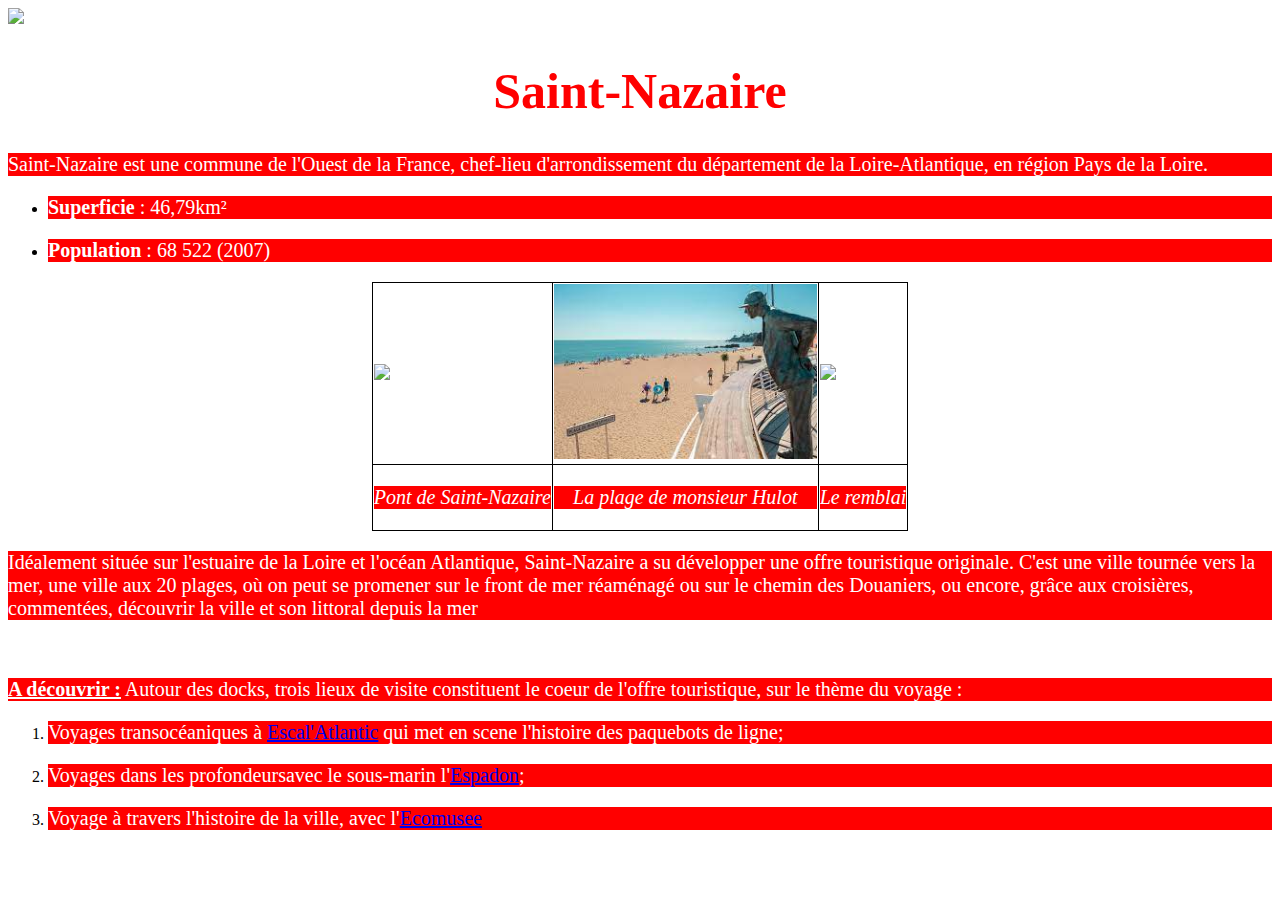
==== index.html @ 576ee2ab "v3" ====
<!DOCTYPE HTML>
<html>
	<head>
		<title>Saint-Nazaire</title>
		<meta charset="UTF-8">
		<style></style>
		<link rel="stylesheet" href="SaintNazaire.css" />
		<script></script>
		<link rel="icon" type="image/png" sizes="16x16" href="https://www.saintnazaire.fr/fileadmin/images/171206-logosaintnazaire.png">

	</head>
	<body>
		<a href="https://www.saintnazaire.fr/" target="_blank"><img src="https://www.saintnazaire.fr/fileadmin/images/171206-logosaintnazaire.png" height="130"></a>
		<center><h1>Saint-Nazaire</h1></center>
		<p>Saint-Nazaire est une commune de l'Ouest de la France, chef-lieu d'arrondissement du département de la Loire-Atlantique, en région Pays de la Loire.</p>
		<ul>
		<li><b><p>Superficie</b> : 46,79km²</li></p>
		<li><b><p>Population</b> : 68 522 (2007) </li></p>
		</ul>
		<center>
		<table>
			<tr>
				<td><a href="https://www.saint-nazaire-tourisme.com/offres/pont-de-saint-nazaire-saint-nazaire-fr-2500782/" target="_blank"><img src="https://cdn.pixabay.com/photo/2019/06/19/15/54/saint-nazaire-4285239_960_720.jpg" height="175"></a></td>
				<td><a href="https://www.saint-nazaire-tourisme.com/offres/plage-de-monsieur-hulot-saint-nazaire-fr-2501015/" target="_blank"><img src="[data-uri]" height="175"></a></td>
				<td><a href="https://www.saint-nazaire-tourisme.com/decouvrir/decouvrir-la-mer/front-de-mer-de-saint-nazaire/" target="_blank"><img src="https://www.phytolab.fr/wp-content/uploads/2016/11/PHYTOLAB_Saint-Nazaire_front-mer_vue01.jpg" height="175"></a></td>
			</tr>
			<tr>
				<td><i><center><p>Pont de Saint-Nazaire</p></center></i></td>
				<td><i><center><p>La plage de monsieur Hulot</p></center></i></td>
				<td><i><center><p>Le remblai</p></center></i></td>
			</tr>
		</table>
		</center>
		<p>Idéalement située sur l'estuaire de la Loire et l'océan Atlantique, Saint-Nazaire a su développer une offre touristique originale. C'est une ville tournée vers la mer, une ville aux 20 plages, où on peut se promener sur le front de mer réaménagé ou sur le chemin des Douaniers, ou encore, grâce aux croisières, commentées, découvrir la ville et son littoral depuis la mer</p>
		<br>
		<u><b><p>A découvrir :</b></u> Autour des docks, trois lieux de visite constituent le coeur de l'offre touristique, sur le thème du voyage :</p>
		<ol>
			<li><p>Voyages transocéaniques à <a href="file:///C:/Users/Jules/Desktop/SaintNazaire/EscalAtlantique/EscalAtlantique.html" target="_blank">Escal'Atlantic</a> qui met en scene l'histoire des paquebots de ligne;</p>
			<li><p>Voyages dans les profondeursavec le sous-marin l'<a href="file:///C:/Users/Jules/Desktop/SaintNazaire/Espadon/Espadon.html" target="_blank">Espadon</a>;</p>
			<li><p>Voyage à travers l'histoire de la ville, avec l'<a href="file:///C:/Users/Jules/Desktop/SaintNazaire/Ecomusee/Ecomusee.html" target="_blank">Ecomusee</a></p>
		</ol>
	</body>
</html>
---- SaintNazaire.css ----
/*C'est un tableau */
table{
    border-collapse: collapse; /* Les bordures du tableau seront collées (plus joli) */
}

td{
    border: 1px solid black;
}

h1{
	color: #FF0000;
	font-size: 50px
}

p{
	color: #FFFFFF;
	background-color: #FF0000;
	font-size: 20px
}
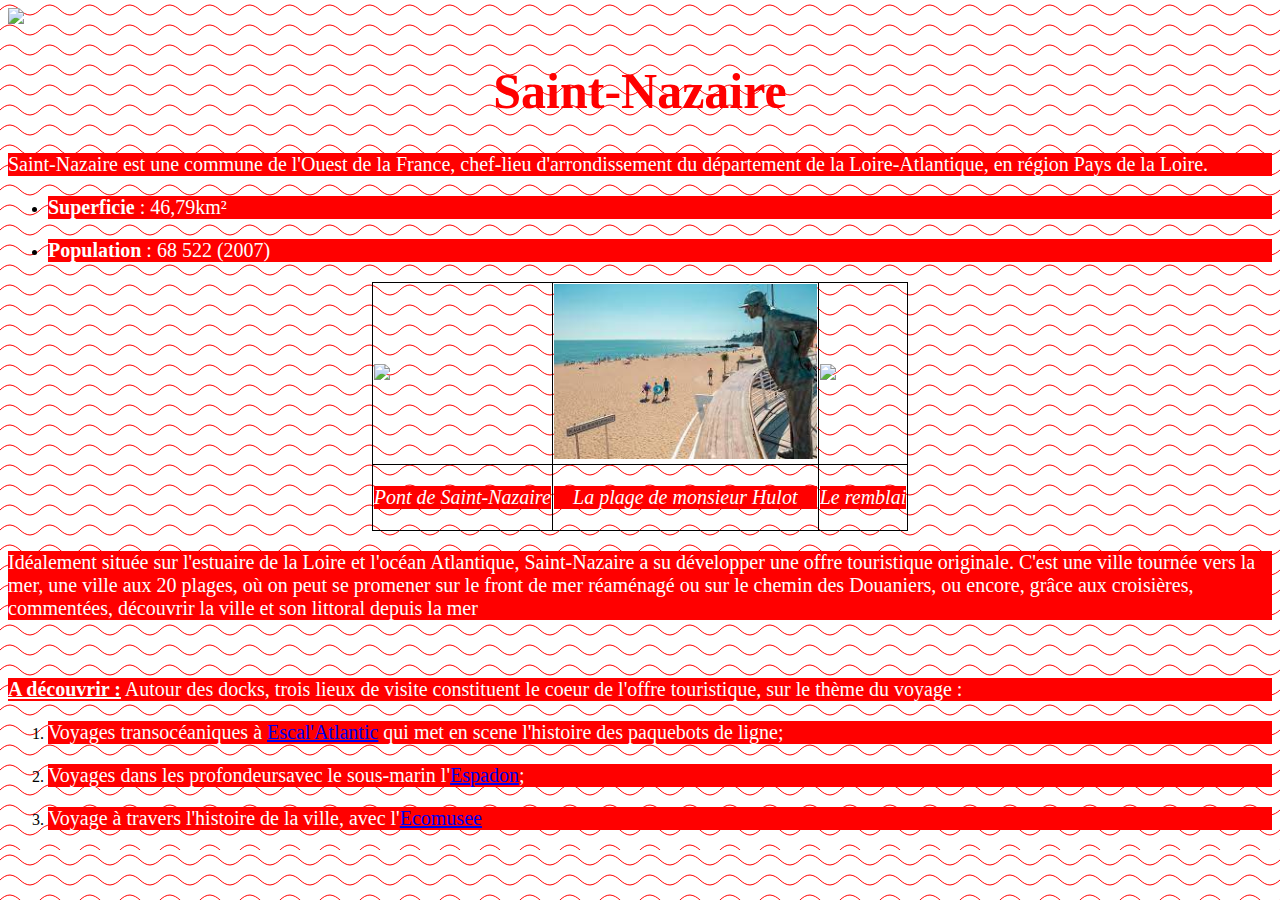
==== commit 61f29654: "Update index.html" ====
--- a/index.html
+++ b/index.html
@@ -35,9 +35,9 @@
 		<br>
 		<u><b><p>A découvrir :</b></u> Autour des docks, trois lieux de visite constituent le coeur de l'offre touristique, sur le thème du voyage :</p>
 		<ol>
-			<li><p>Voyages transocéaniques à <a href="file:///C:/Users/Jules/Desktop/SaintNazaire/EscalAtlantique/EscalAtlantique.html" target="_blank">Escal'Atlantic</a> qui met en scene l'histoire des paquebots de ligne;</p>
-			<li><p>Voyages dans les profondeursavec le sous-marin l'<a href="file:///C:/Users/Jules/Desktop/SaintNazaire/Espadon/Espadon.html" target="_blank">Espadon</a>;</p>
-			<li><p>Voyage à travers l'histoire de la ville, avec l'<a href="file:///C:/Users/Jules/Desktop/SaintNazaire/Ecomusee/Ecomusee.html" target="_blank">Ecomusee</a></p>
+			<li><p>Voyages transocéaniques à <a href="EscalAtlantique/EscalAtlantique.html" target="_blank">Escal'Atlantic</a> qui met en scene l'histoire des paquebots de ligne;</p>
+			<li><p>Voyages dans les profondeursavec le sous-marin l'<a href="Espadon/Espadon.html" target="_blank">Espadon</a>;</p>
+			<li><p>Voyage à travers l'histoire de la ville, avec l'<a href="Ecomusee/Ecomusee.html" target="_blank">Ecomusee</a></p>
 		</ol>
 	</body>
-</html>+</html>
--- a/SaintNazaire.css
+++ b/SaintNazaire.css
@@ -16,4 +16,9 @@
 	color: #FFFFFF;
 	background-color: #FF0000;
 	font-size: 20px
-}+}
+
+body{
+	height: 100%;
+	background-image: url("data:image/svg+xml,<svg id='patternId' width='100%' height='100%' xmlns='http://www.w3.org/2000/svg'><defs><pattern id='a' patternUnits='userSpaceOnUse' width='40' height='20' patternTransform='scale(1) rotate(0)'><rect x='0' y='0' width='100%' height='100%' fill='hsla(0,0%,100%,1)'/><path d='M-4.798 13.573C-3.149 12.533-1.446 11.306 0 10c2.812-2.758 6.18-4.974 10-5 4.183.336 7.193 2.456 10 5 2.86 2.687 6.216 4.952 10 5 4.185-.315 7.35-2.48 10-5 1.452-1.386 3.107-3.085 4.793-4.176'  stroke-width='1' stroke='hsla(0, 100%, 50%, 1)' fill='none'/></pattern></defs><rect width='800%' height='800%' transform='translate(0,0)' fill='url(%23a)'/></svg>");
+}
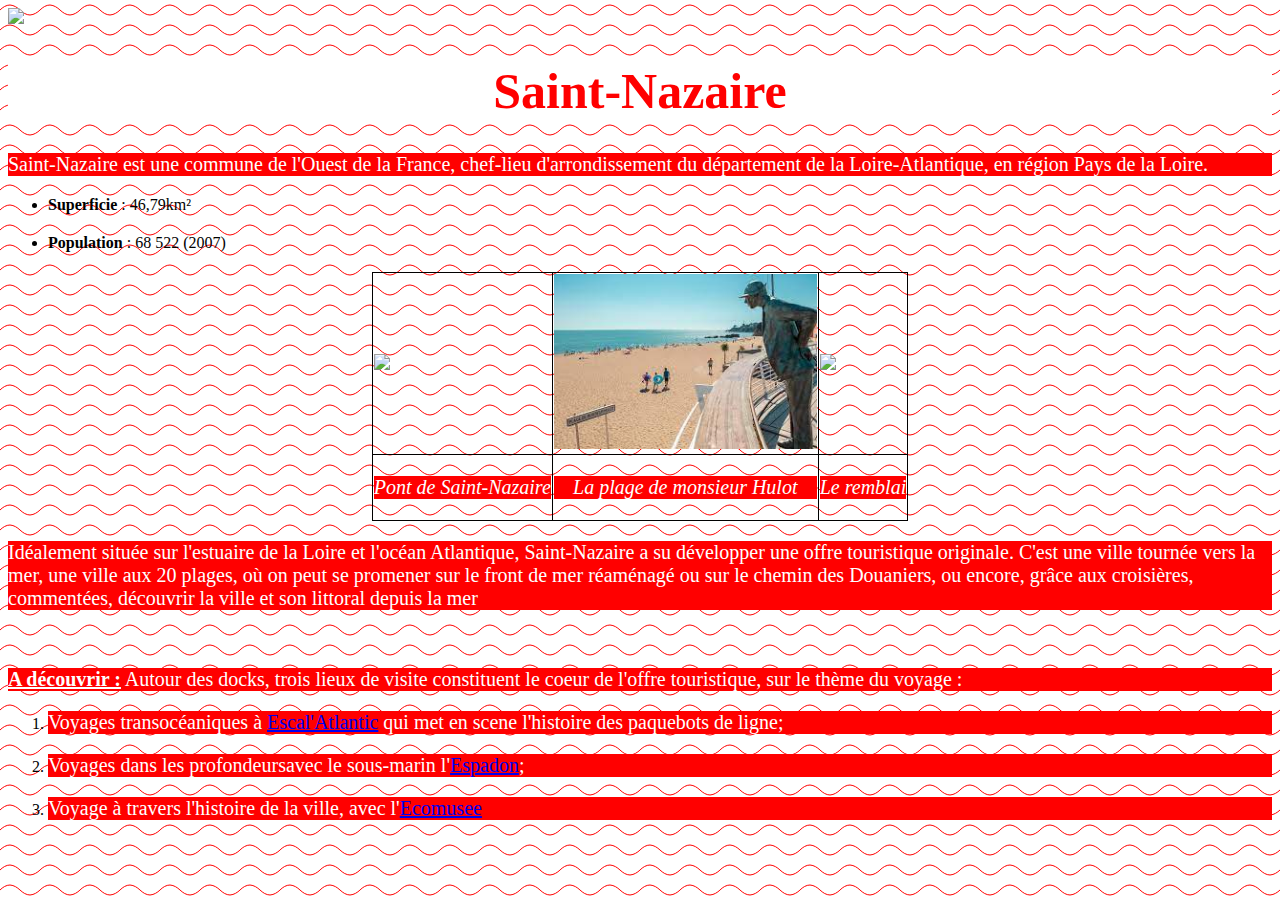
==== commit dae2110c: "Update index.html" ====
--- a/index.html
+++ b/index.html
@@ -14,8 +14,8 @@
 		<center><h1>Saint-Nazaire</h1></center>
 		<p>Saint-Nazaire est une commune de l'Ouest de la France, chef-lieu d'arrondissement du département de la Loire-Atlantique, en région Pays de la Loire.</p>
 		<ul>
-		<li><b><p>Superficie</b> : 46,79km²</li></p>
-		<li><b><p>Population</b> : 68 522 (2007) </li></p>
+		<p><li><b>Superficie</b> : 46,79km²</li></p>
+		<p><li><b>Population</b> : 68 522 (2007) </li></p>
 		</ul>
 		<center>
 		<table>
--- a/SaintNazaire.css
+++ b/SaintNazaire.css
@@ -9,7 +9,8 @@
 
 h1{
 	color: #FF0000;
-	font-size: 50px
+	font-size: 50px;
+	background-color: #FFFFFF;
 }
 
 p{
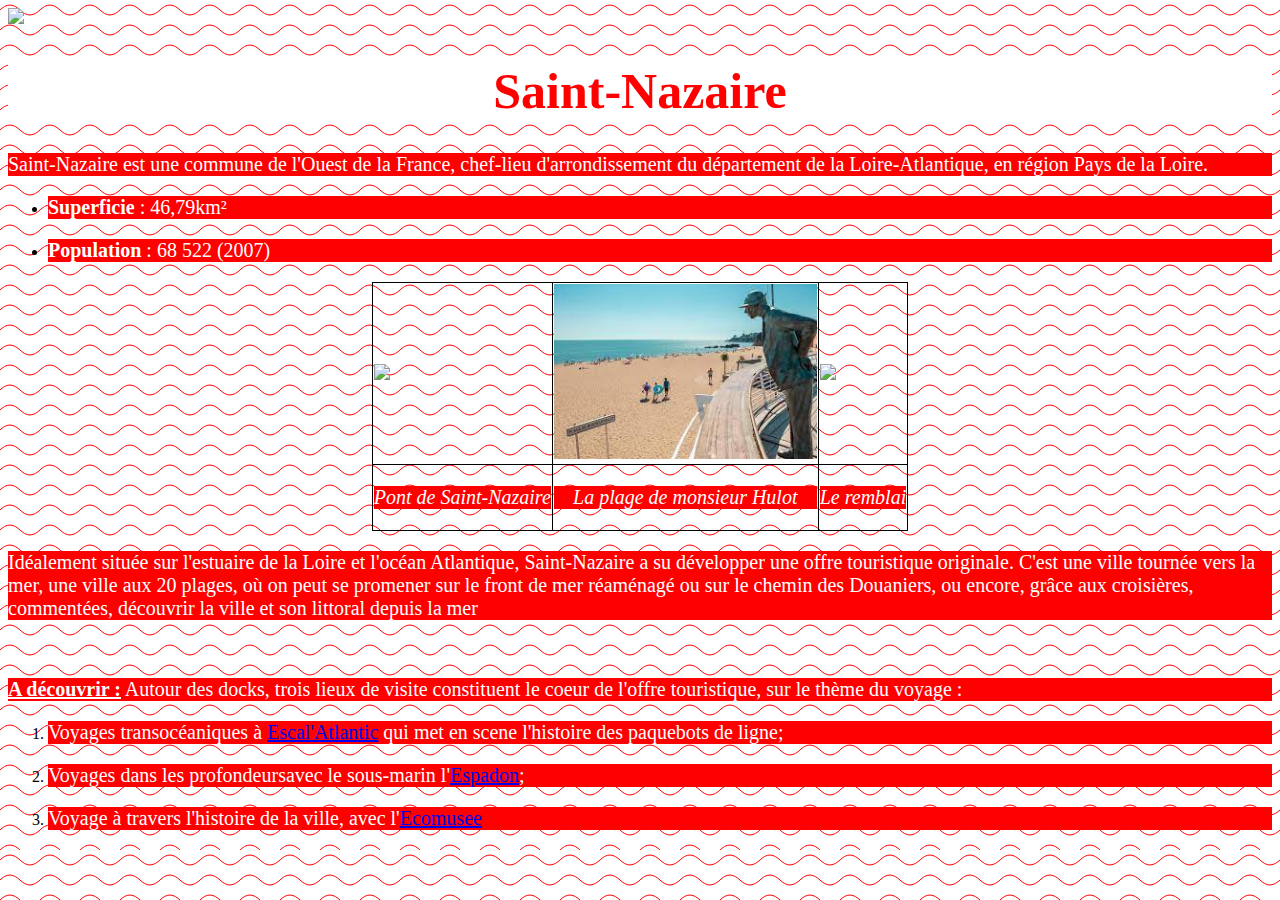
==== commit d16c5cef: "Update index.html" ====
--- a/index.html
+++ b/index.html
@@ -14,8 +14,8 @@
 		<center><h1>Saint-Nazaire</h1></center>
 		<p>Saint-Nazaire est une commune de l'Ouest de la France, chef-lieu d'arrondissement du département de la Loire-Atlantique, en région Pays de la Loire.</p>
 		<ul>
-		<p><li><b>Superficie</b> : 46,79km²</li></p>
-		<p><li><b>Population</b> : 68 522 (2007) </li></p>
+		<li><b><p>Superficie</b> : 46,79km²</li></p>
+		<li><b><p>Population</b> : 68 522 (2007) </li></p>
 		</ul>
 		<center>
 		<table>
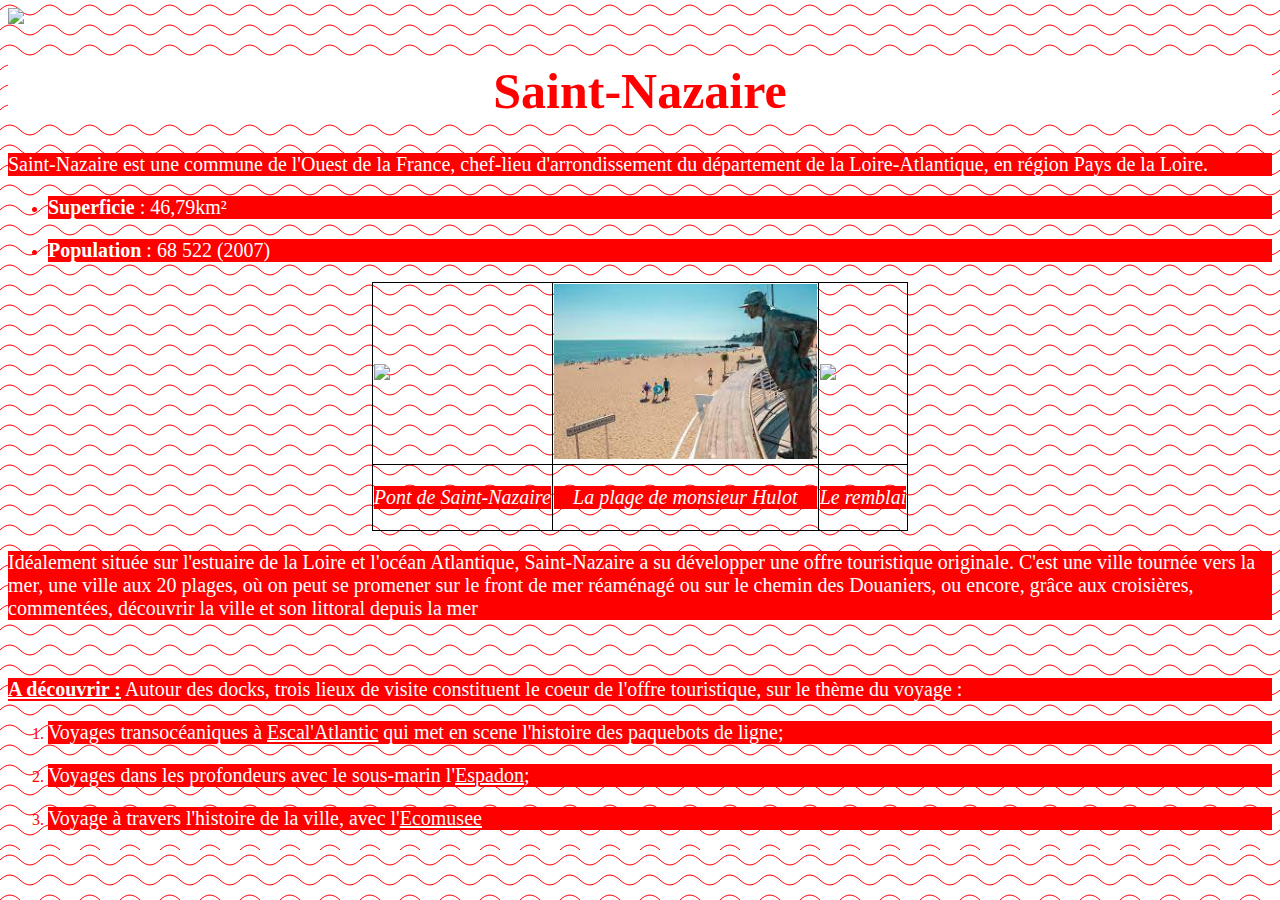
==== commit 42218158: "Update index.html" ====
--- a/index.html
+++ b/index.html
@@ -36,7 +36,7 @@
 		<u><b><p>A découvrir :</b></u> Autour des docks, trois lieux de visite constituent le coeur de l'offre touristique, sur le thème du voyage :</p>
 		<ol>
 			<li><p>Voyages transocéaniques à <a href="EscalAtlantique/EscalAtlantique.html" target="_blank">Escal'Atlantic</a> qui met en scene l'histoire des paquebots de ligne;</p>
-			<li><p>Voyages dans les profondeursavec le sous-marin l'<a href="Espadon/Espadon.html" target="_blank">Espadon</a>;</p>
+			<li><p>Voyages dans les profondeurs avec le sous-marin l'<a href="Espadon/Espadon.html" target="_blank">Espadon</a>;</p>
 			<li><p>Voyage à travers l'histoire de la ville, avec l'<a href="Ecomusee/Ecomusee.html" target="_blank">Ecomusee</a></p>
 		</ol>
 	</body>
--- a/SaintNazaire.css
+++ b/SaintNazaire.css
@@ -23,3 +23,11 @@
 	height: 100%;
 	background-image: url("data:image/svg+xml,<svg id='patternId' width='100%' height='100%' xmlns='http://www.w3.org/2000/svg'><defs><pattern id='a' patternUnits='userSpaceOnUse' width='40' height='20' patternTransform='scale(1) rotate(0)'><rect x='0' y='0' width='100%' height='100%' fill='hsla(0,0%,100%,1)'/><path d='M-4.798 13.573C-3.149 12.533-1.446 11.306 0 10c2.812-2.758 6.18-4.974 10-5 4.183.336 7.193 2.456 10 5 2.86 2.687 6.216 4.952 10 5 4.185-.315 7.35-2.48 10-5 1.452-1.386 3.107-3.085 4.793-4.176'  stroke-width='1' stroke='hsla(0, 100%, 50%, 1)' fill='none'/></pattern></defs><rect width='800%' height='800%' transform='translate(0,0)' fill='url(%23a)'/></svg>");
 }
+
+li{
+	color: #FF0000;
+}
+
+a { 
+	color: #FFFFFF; 
+}
